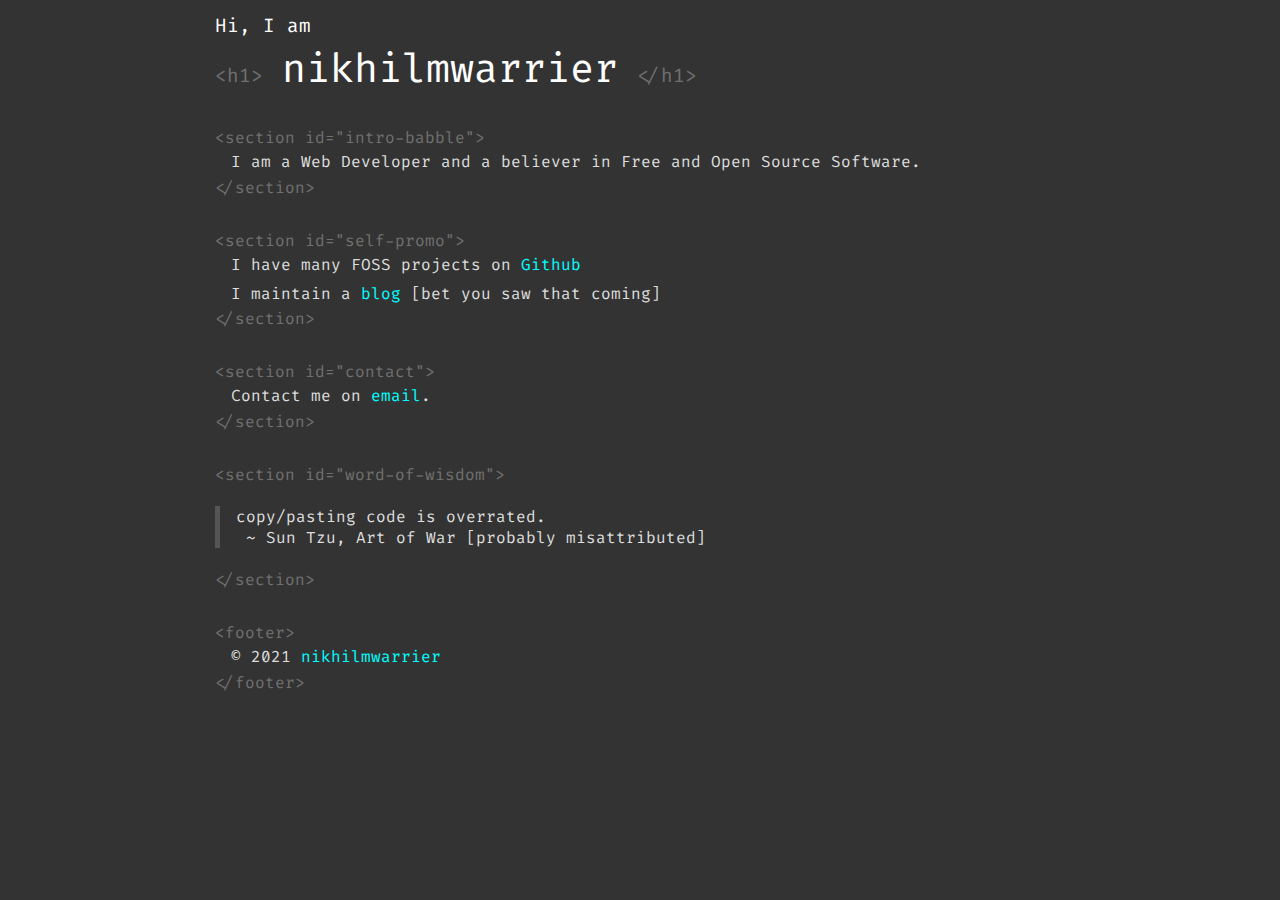
==== index.html @ d4b5a518 "Initial commit" ====
<!DOCTYPE html>
<html lang="en">
	<head>
		<meta charset="UTF-8" />
		<meta name="viewport" content="width=device-width, initial-scale=1.0" />
		<link rel="preconnect" href="https://fonts.googleapis.com" />
		<link
			rel="apple-touch-icon"
			sizes="180x180"
			href="icons/apple-touch-icon.png"
		/>
		<link
			rel="icon"
			type="image/png"
			sizes="32x32"
			href="icons/favicon-32x32.png"
		/>
		<link
			rel="icon"
			type="image/png"
			sizes="16x16"
			href="icons/favicon-16x16.png"
		/>
		<link rel="preconnect" href="https://fonts.gstatic.com" crossorigin />
		<link
			href="https://fonts.googleapis.com/css2?family=Fira+Code&display=swap"
			rel="stylesheet"
		/>
		<link rel="stylesheet" href="styles.css" />
		<title>nikhilmwarrier: Homepage</title>
	</head>
	<body>
		<main>
			<h1>
				<span class="h1-text">Hi, I am</span>
				<br />
				<span class="h1-decoration">&lt;h1></span>
				<span class="h1-name">nikhilmwarrier</span>
				<span class="h1-decoration">&lt;/h1></span>
			</h1>

			<section id="intro-babble">
				<span class="section-decoration"> &lt;section id="intro-babble"> </span>
				<p class="indented">
					I am a Web Developer and a believer in Free and Open Source Software.
				</p>
				<span class="section-decoration"> &lt;/section> </span>
			</section>

			<section id="self-promo">
				<span class="section-decoration"> &lt;section id="self-promo"> </span>
				<p class="indented">
					I have many FOSS projects on
					<a target="_blank" href="https://github.com/nikhilmwarrier">Github</a>
				</p>
				<p class="indented">
					I maintain a <a target="_blank" href="/blog">blog</a> [bet you saw
					that coming]
				</p>
				<span class="section-decoration"> &lt;/section> </span>
			</section>

			<section id="contact">
				<span class="section-decoration"> &lt;section id="contact"> </span>
				<p class="indented">
					Contact me on
					<a target="_blank" href="mailto:champion.26nikhil@gmail.com"> email</a
					>.
				</p>
				<span class="section-decoration"> &lt;/section> </span>
			</section>
			<section id="word-of-wisdom">
				<span class="section-decoration">
					&lt;section id="word-of-wisdom"> </span
				><br /><br />
				<blockquote class="indented">
					copy/pasting code is overrated. <br />
					&nbsp;~ Sun Tzu, Art of War [probably misattributed]
				</blockquote>
				<br />
				<span class="section-decoration"> &lt;/section> </span>
			</section>
			<footer>
				<span class="section-decoration"> &lt;footer> </span>
				<p class="indented">
					&copy; 2021 <a target="_blank" href="#">nikhilmwarrier</a>
				</p>
				<span class="section-decoration"> &lt;/footer> </span>
			</footer>
		</main>
	</body>
</html>
---- styles.css ----
* {
	margin: 0;
	padding: 0;
	box-sizing: border-box;
}

html,
body {
	height: 100%;
	width: 100%;
	background: #333;
	color: #fff;
	font-family: "Fira Code", monospace;
}

main {
	width: 85ch;
	max-width: 90%;
	margin: auto;
}

h1 {
	font-weight: normal;
	user-select: none;
}

.h1-text,
.h1-decoration {
	font-size: 1.2rem;
}

.h1-decoration,
.section-decoration {
	color: #707070;
	user-select: none;
}

.h1-name {
	font-size: 2.5rem;
	opacity: #d6d6d6;
}

section,
footer {
	margin: 2rem 0;
}

p {
	font-size: 1rem;
	line-height: 1.8rem;
	color: #ddd;
}

a {
	color: cyan;
	text-decoration: none;
}

.indented {
	padding-left: 1rem;
}

::selection {
	background: rgba(0, 0, 0, 0.3);
}

blockquote {
	font-size: 1rem;
	border-left: 5px solid #555;
	color: #ddd;
}
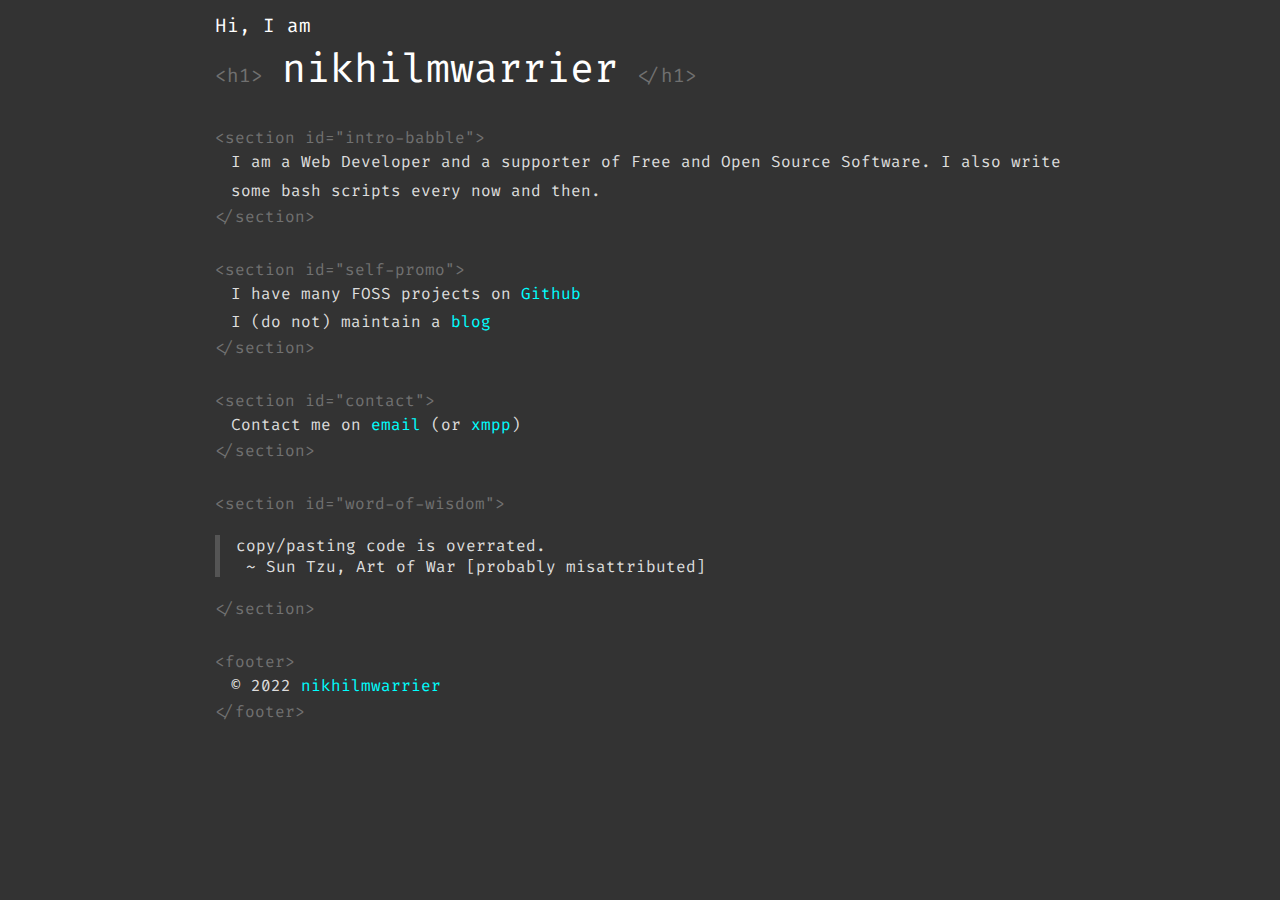
==== commit fe339275: "Update info" ====
--- a/index.html
+++ b/index.html
@@ -3,6 +3,7 @@
 	<head>
 		<meta charset="UTF-8" />
 		<meta name="viewport" content="width=device-width, initial-scale=1.0" />
+		<meta name="theme-color" content="#333333">
 		<link rel="preconnect" href="https://fonts.googleapis.com" />
 		<link
 			rel="apple-touch-icon"
@@ -34,43 +35,54 @@
 			<h1>
 				<span class="h1-text">Hi, I am</span>
 				<br />
-				<span class="h1-decoration">&lt;h1></span>
+				<span class="h1-decoration" role="presentation">&lt;h1></span>
 				<span class="h1-name">nikhilmwarrier</span>
-				<span class="h1-decoration">&lt;/h1></span>
+				<span class="h1-decoration" role="presentation">&lt;/h1></span>
 			</h1>
 
 			<section id="intro-babble">
-				<span class="section-decoration"> &lt;section id="intro-babble"> </span>
+				<span class="section-decoration" role="presentation">
+					&lt;section id="intro-babble">
+				</span>
 				<p class="indented">
-					I am a Web Developer and a believer in Free and Open Source Software.
+					I am a Web Developer and a supporter of Free and Open Source Software. I also write some bash scripts every now and then.
 				</p>
-				<span class="section-decoration"> &lt;/section> </span>
+				<span class="section-decoration" role="presentation">
+					&lt;/section>
+				</span>
 			</section>
 
 			<section id="self-promo">
-				<span class="section-decoration"> &lt;section id="self-promo"> </span>
+				<span class="section-decoration" role="presentation">
+					&lt;section id="self-promo">
+				</span>
 				<p class="indented">
 					I have many FOSS projects on
-					<a target="_blank" href="https://github.com/nikhilmwarrier">Github</a>
+					<a  href="https://github.com/nikhilmwarrier">Github</a>
 				</p>
 				<p class="indented">
-					I maintain a <a target="_blank" href="/blog">blog</a> [bet you saw
-					that coming]
+					I (do not) maintain a <a  href="/blog">blog</a>
 				</p>
-				<span class="section-decoration"> &lt;/section> </span>
+				<span class="section-decoration" role="presentation">
+					&lt;/section>
+				</span>
 			</section>
 
 			<section id="contact">
-				<span class="section-decoration"> &lt;section id="contact"> </span>
+				<span class="section-decoration" role="presentation">
+					&lt;section id="contact">
+				</span>
 				<p class="indented">
 					Contact me on
-					<a target="_blank" href="mailto:champion.26nikhil@gmail.com"> email</a
-					>.
+					<a href="mailto:nikhilmwarrier@disroot.org"> email</a
+					> (or <a href="xmpp:nikhilmwarrier@disroot.org">xmpp</a>)
 				</p>
-				<span class="section-decoration"> &lt;/section> </span>
+				<span class="section-decoration" role="presentation">
+					&lt;/section>
+				</span>
 			</section>
 			<section id="word-of-wisdom">
-				<span class="section-decoration">
+				<span class="section-decoration" role="presentation">
 					&lt;section id="word-of-wisdom"> </span
 				><br /><br />
 				<blockquote class="indented">
@@ -78,14 +90,20 @@
 					&nbsp;~ Sun Tzu, Art of War [probably misattributed]
 				</blockquote>
 				<br />
-				<span class="section-decoration"> &lt;/section> </span>
+				<span class="section-decoration" role="presentation">
+					&lt;/section>
+				</span>
 			</section>
 			<footer>
-				<span class="section-decoration"> &lt;footer> </span>
+				<span class="section-decoration" role="presentation">
+					&lt;footer>
+				</span>
 				<p class="indented">
-					&copy; 2021 <a target="_blank" href="#">nikhilmwarrier</a>
+					&copy; 2022 <a  href="#">nikhilmwarrier</a>
 				</p>
-				<span class="section-decoration"> &lt;/footer> </span>
+				<span class="section-decoration" role="presentation">
+					&lt;/footer>
+				</span>
 			</footer>
 		</main>
 	</body>
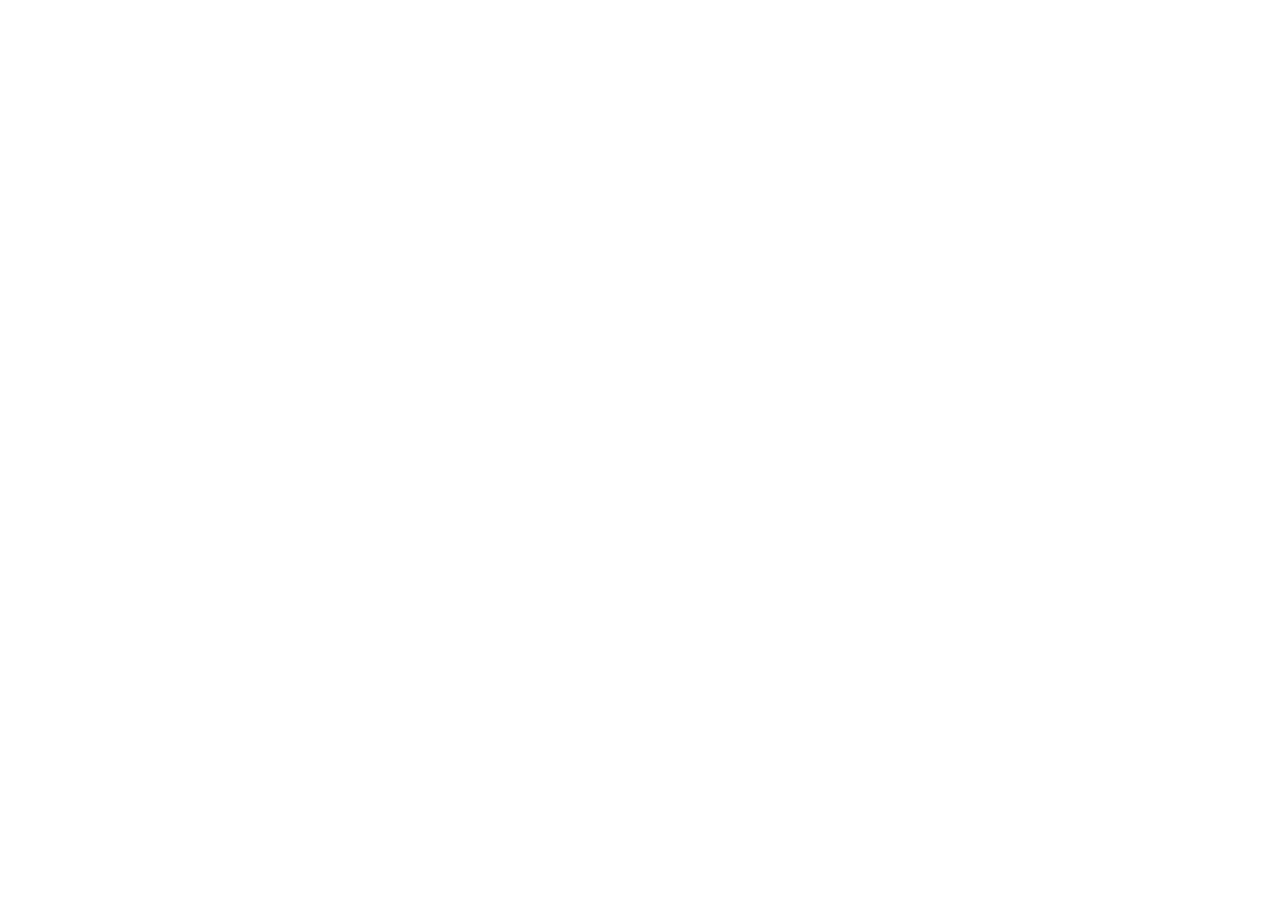
==== commit 9c77c40f: "Redirect to nikhilmwarrier.codeberg.page" ====
--- a/index.html
+++ b/index.html
@@ -1,110 +1,45 @@
-<!DOCTYPE html>
-<html lang="en">
-	<head>
-		<meta charset="UTF-8" />
-		<meta name="viewport" content="width=device-width, initial-scale=1.0" />
-		<meta name="theme-color" content="#333333">
-		<link rel="preconnect" href="https://fonts.googleapis.com" />
-		<link
-			rel="apple-touch-icon"
-			sizes="180x180"
-			href="icons/apple-touch-icon.png"
-		/>
-		<link
-			rel="icon"
-			type="image/png"
-			sizes="32x32"
-			href="icons/favicon-32x32.png"
-		/>
-		<link
-			rel="icon"
-			type="image/png"
-			sizes="16x16"
-			href="icons/favicon-16x16.png"
-		/>
-		<link rel="preconnect" href="https://fonts.gstatic.com" crossorigin />
-		<link
-			href="https://fonts.googleapis.com/css2?family=Fira+Code&display=swap"
-			rel="stylesheet"
-		/>
-		<link rel="stylesheet" href="styles.css" />
-		<title>nikhilmwarrier: Homepage</title>
-	</head>
-	<body>
-		<main>
-			<h1>
-				<span class="h1-text">Hi, I am</span>
-				<br />
-				<span class="h1-decoration" role="presentation">&lt;h1></span>
-				<span class="h1-name">nikhilmwarrier</span>
-				<span class="h1-decoration" role="presentation">&lt;/h1></span>
-			</h1>
-
-			<section id="intro-babble">
-				<span class="section-decoration" role="presentation">
-					&lt;section id="intro-babble">
-				</span>
-				<p class="indented">
-					I am a Web Developer and a supporter of Free and Open Source Software. I also write some bash scripts every now and then.
-				</p>
-				<span class="section-decoration" role="presentation">
-					&lt;/section>
-				</span>
-			</section>
-
-			<section id="self-promo">
-				<span class="section-decoration" role="presentation">
-					&lt;section id="self-promo">
-				</span>
-				<p class="indented">
-					I have many FOSS projects on
-					<a  href="https://github.com/nikhilmwarrier">Github</a>
-				</p>
-				<p class="indented">
-					I (do not) maintain a <a  href="/blog">blog</a>
-				</p>
-				<span class="section-decoration" role="presentation">
-					&lt;/section>
-				</span>
-			</section>
-
-			<section id="contact">
-				<span class="section-decoration" role="presentation">
-					&lt;section id="contact">
-				</span>
-				<p class="indented">
-					Contact me on
-					<a href="mailto:nikhilmwarrier@disroot.org"> email</a
-					> (or <a href="xmpp:nikhilmwarrier@disroot.org">xmpp</a>)
-				</p>
-				<span class="section-decoration" role="presentation">
-					&lt;/section>
-				</span>
-			</section>
-			<section id="word-of-wisdom">
-				<span class="section-decoration" role="presentation">
-					&lt;section id="word-of-wisdom"> </span
-				><br /><br />
-				<blockquote class="indented">
-					copy/pasting code is overrated. <br />
-					&nbsp;~ Sun Tzu, Art of War [probably misattributed]
-				</blockquote>
-				<br />
-				<span class="section-decoration" role="presentation">
-					&lt;/section>
-				</span>
-			</section>
-			<footer>
-				<span class="section-decoration" role="presentation">
-					&lt;footer>
-				</span>
-				<p class="indented">
-					&copy; 2022 <a  href="#">nikhilmwarrier</a>
-				</p>
-				<span class="section-decoration" role="presentation">
-					&lt;/footer>
-				</span>
-			</footer>
-		</main>
-	</body>
-</html>
+<!DOCTYPE html>
+<html lang="en">
+  <head>
+    <meta charset="UTF-8" />
+    <meta name="viewport" content="width=device-width, initial-scale=1.0" />
+    <meta
+      http-equiv="refresh"
+      content="0; url=https://nikhilmwarrier.codeberg.page"
+    />
+    <style>
+      * {
+        box-sizing: border-box;
+      }
+      html,
+      body {
+        height: 100%;
+        width: 100%;
+        background: #eee;
+        color: #1e1e1e;
+        font-family: sans-serif;
+        font-size: 1rem;
+      }
+      a {
+        color: darkcyan;
+      }
+      @media (prefers-color-scheme: dark) {
+        html,
+        body {
+          background: #1e1e1e;
+          color: #eee;
+        }
+        a {
+          color: cyan;
+        }
+      }
+    </style>
+    <title>Redirecting to nikhilmwarrier.codeberg.page</title>
+  </head>
+  <body>
+    Redirecting to
+    <a href="https://nikhilmwarrier.codeberg.page"
+      >nikhilmwarrier.codeberg.page</a
+    >
+  </body>
+</html>
